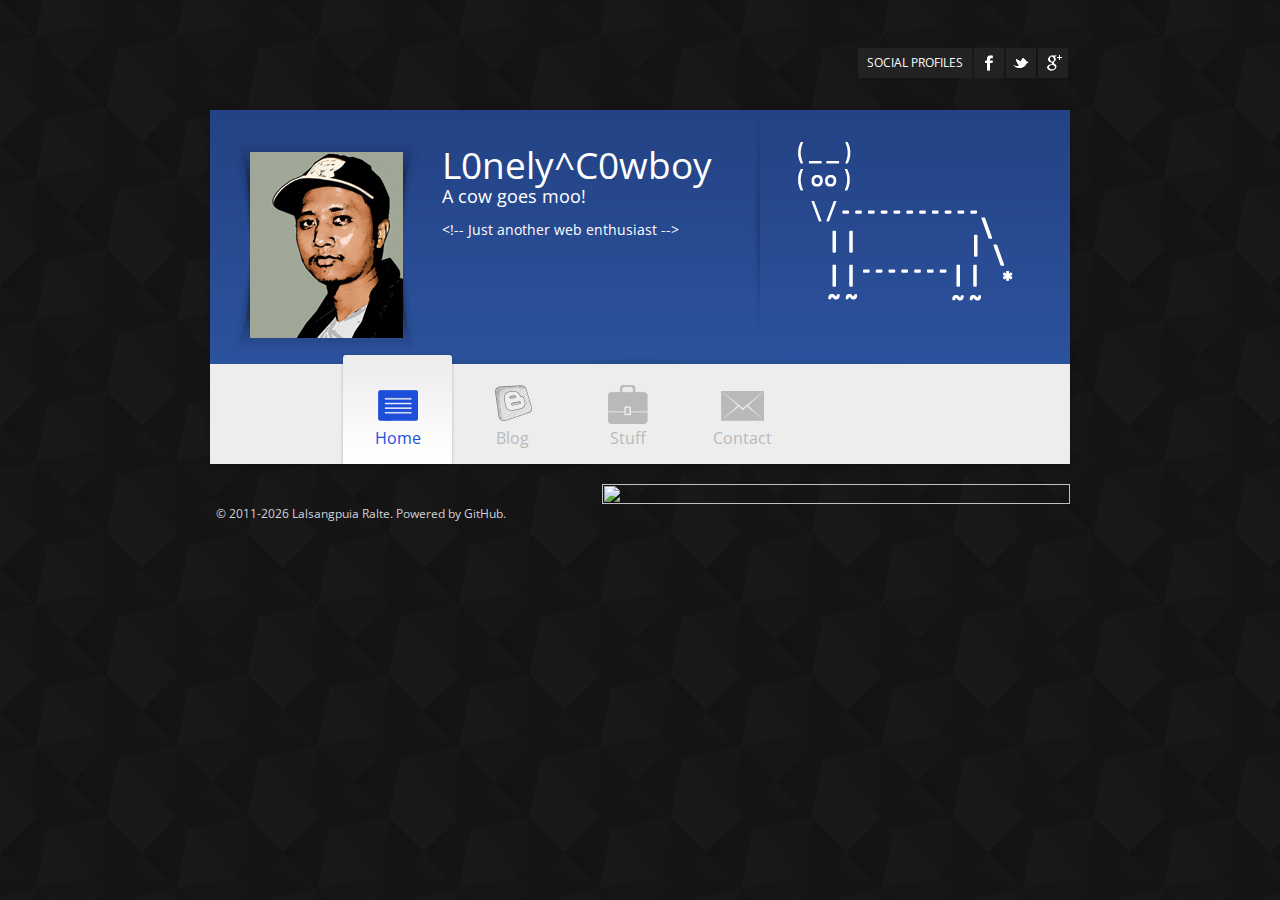
==== index.html @ 0b60d563 "update aff banner" ====
﻿<!DOCTYPE html PUBLIC "-//W3C//DTD XHTML 1.1//EN" "http://www.w3.org/TR/xhtml11/DTD/xhtml11.dtd">
<html xmlns="http://www.w3.org/1999/xhtml" xml:lang="en">
    <head>
        <title>Lalsangpuia Ralte | Just another web enthusiast</title>
        <meta http-equiv="content-type" content="text/html; charset=utf-8"/>
        <meta http-equiv="X-UA-Compatible" content="IE=edge,chrome=1">
        <meta name="viewport" content="width=device-width, initial-scale=1, maximum-scale=1">
		<meta property="og:title" content="L0nely^C0wboy | Just another web enthusiast">
		<meta property="og:image" content="http://lonelycowboy.in/images/ogimg.png">
		<meta property="og:site_name" content="L0nely^C0wboy | Just another web enthusiast">
		<meta property="og:type" content="website" />
		<meta property="og:url" content="http://lonelycowboy.in" />
		<meta property="fb:admins" content="100001549801107" />
		<meta property="fb:app_id" content="109761742449733" />
		<meta property="og:description" content="Looking for a web expert or want to find out how I can help you? I'd love to hear from you.">
		<meta name="description" content="Looking for a web expert or want to find out how I can help you? I'd love to hear from you." />
	<link rel='author' href='https://plus.google.com/+LalsangpuiaRalte'/>
        <link rel="shortcut icon" href="cowboy.ico" type="image/x-icon">
        <link rel="icon" href="cowboy.ico" type="image/x-icon">
        <link rel="stylesheet" type="text/css" href="css/reset.css"/>
        <link rel="stylesheet" type="text/css" href="css/style.css"/>
        <link rel="stylesheet" type="text/css" href="css/jquery.fancybox.css?v=2.1.5" media="screen"/>
        <link rel="stylesheet" type="text/css" href="http://fonts.googleapis.com/css?family=Open+Sans:400,600,300,800,700,400italic|PT+Serif:400,400italic"/>
        <script type="text/javascript" src="js/jquery-1.10.1.min.js"></script>
        <script type="text/javascript" src="js/FeedEk.js"></script>
        <script type="text/javascript" src="js/jquery.easytabs.min.js"></script>
        <script type="text/javascript" src="js/respond.min.js"></script>
        <script type="text/javascript" src="js/jquery.adipoli.min.js"></script>
        <script type="text/javascript" src="js/jquery.fancybox.pack.js?v=2.1.5"></script>
        <script type="text/javascript" src="js/custom.js"></script>
    </head>
    <body>
        <div id="container">
            <div class="top">
                <div id="logo">
                    <h2>L0nely^C0wboy</h2>
                    <h4>&lt;!-- Just another web enthusiast --></h4>
                </div>
                <ul class="socialicons">
                    <li><a href="#" class="social-text">SOCIAL PROFILES</a></li>
                    <li><a href="//fb.com/lalsangpuia" class="social-facebook"></a></li>
                    <li><a href="//twitter.com/lonelycowboy" class="social-twitter"></a></li>
                    <li><a href="//google.com/+LalsangpuiaRalte" class="social-googleplus"></a></li>
                </ul>
            </div>
            <div id="content" >
                <div id="home">
                    <div class="about">
                        <div class="photo-inner"><img src="images/photo.jpg" height="186" width="153" /></div>
                        <h1>L0nely^C0wboy</h1>
                        <h3>A cow goes moo!</h3>
                        <p>&lt;!-- Just another web enthusiast --></p>
                    </div>
                        <div class="moocow"><img src="images/moocow.png" /></div>
                </div>
                <div class="menu">
                    <ul class="tabs">
                        <li><a href="#home" class="tab-home">Home</a></li>
                        <li><a href="#blog" class="tab-blog">Blog</a></li>
                        <li><a href="#project" class="tab-project">Stuff</a></li>
                        <li><a href="#contact" class="tab-contact">Contact</a></li>
                    </ul>
                </div>
                <div id="blog">
                    <div class="blog-section">
                        <h3 class="main-heading"><span>Latest from the blog</span></h3>
                        <div id="divRss"></div>
                    </div>
                </div>
                <div id="project">
                    <div class="extra-text">Stuff I've made</div>
                    <ul id="project-list">
                        <li>
                            <a class="fancybox" href="#project1" title="Facebook Application">
                                <img src="project/stats.png" width="180" height="120" alt="">
                                <h2 class="title">Group Join Zât Hriatna</h2>
                                <span class="categorie">Facebook Application</span> 
                            </a>
                        </li>
                        <li>
                            <a class="fancybox" href="#project2" title="Facebook Application">
                                <img src="project/admin.png" width="180" height="120" alt="" >
                                <h2 class="title">Group Founder Hriatna</h2>
                                <span class="categorie">Facebook Application</span> 
                            </a>
                        </li>
                        <li>
                            <a class="fancybox" href="#project3" title="Facebook Application">
                                <img src="project/mizoonline.png" width="180" height="120" alt="" >                            
                                <h2 class="title">Mizo Online</h2>
                                <span class="categorie">Facebook Application</span>
                            </a>
                        </li>
                        <li>
                            <a class="fancybox" href="#project4" title="Facebook Application">
                                <img src="project/mizotag.png" width="180" height="120" alt="">
                                <h2 class="title">MizoTag</h2>
                                <span class="categorie">Facebook Application</span> 
                            </a>
                        </li>
                        <li>
                            <a class="fancybox" href="#project5" title="Facebook Application">
                                <img src="project/postreader.png" width="180" height="120" alt="">
                                <h2 class="title">Group Post Reader</h2>
                                <span class="categorie">Facebook Application</span> 
                            </a>
                        </li>
                        <li>
                            <a class="fancybox" href="#project6" title="PHP Script">
                                <img src="project/downloader.png" width="180" height="120" alt="">
                                <h2 class="title">PHP Download Manager</h2>
                                <span class="categorie">PHP Script</span> 
                            </a>
                        </li>
                        <li>
                            <a class="fancybox" href="#project7" title="Android Application">
                                <img src="project/aawb.png" width="180" height="120" alt="">
                                <h2 class="title">Mizo Alphabet</h2>
                                <span class="categorie">Android Application</span> 
                            </a>
                        </li>
                        <li>
                            <a class="fancybox" href="#project8" title="Android Application">
                                <img src="project/mizocal.png" width="180" height="120" alt="">
                                <h2 class="title">Mizoram Calendar</h2>
                                <span class="categorie">Android Application</span> 
                            </a>
                        </li>
                    </ul>
                    <div id="project1" style="width:400px;display: none;text-align:center;">
                        <h4>Group Join Zât Hriatna</h4>
                        <p>Facebook a kan group awmna zât, admin kan nihna zât leh mahni group siam zât hriat theihna web application.<br /><br />
                            <img src="project/groupjoinzat.png" width="180" height="287" style="display: block;margin: 0 auto" /><br />
                            <a href="http://apps.facebook.com/groupjoinzat"><button type="button" class="button">Web Version</button></a> 
                            <a href="http://x.co/mizogroup"><button type="button" class="button">Mobile Version</button></a>
                        </p>
                        <br />
                        <iframe src="//www.facebook.com/plugins/like.php?href=http%3A%2F%2Ffacebook.com%2Fgroupjoinzat&amp;width&amp;layout=button_count&amp;action=like&amp;show_faces=false&amp;share=false&amp;height=21&amp;appId=113647912078211" scrolling="no" frameborder="0" style="border:none; overflow:hidden; height:21px;" allowTransparency="true"></iframe>
                    </div>
                    <div id="project2" style="width:400px;display: none;text-align:center;">
                        <h4>Group Founder Hriatna</h4>
                        <p>Facebook a group siamtu (founder) hriat theihna web application.<br /><br />
                            <img src="project/groupfounder.png" width="180" height="287" style="display: block;margin: 0 auto" /><br />
                            <a href="http://apps.facebook.com/groupfounder"><button type="button" class="button">Web Version</button></a> 
                            <a href="http://x.co/groupneitu"><button type="button" class="button">Mobile Version</button></a>
                        </p>
                        <br />
                        <iframe src="//www.facebook.com/plugins/like.php?href=http%3A%2F%2Fapps.facebook.com%2Fgroupfounder&amp;width&amp;layout=button_count&amp;action=like&amp;show_faces=false&amp;share=false&amp;height=21&amp;appId=453373618092343" scrolling="no" frameborder="0" style="border:none; overflow:hidden; height:21px;" allowTransparency="true"></iframe>
                    </div>
                    <div id="project3" style="width:400px;display: none;text-align:center;">
                        <h4>Mizo Online</h4>
                        <p>Facebook chat OFF chunga kan friend list ami te an online leh online loh hriatna mobile web application.<br /><br />
                            <img src="project/mizoonline-p.png" width="180" height="287" style="display: block;margin: 0 auto" /><br />
                            <a href="http://x.co/mizoonline"><button type="button" class="button">Mobile Version</button></a>
                        </p>
                        <br />
                        <iframe src="//www.facebook.com/plugins/like.php?href=http%3A%2F%2Fmizoonline.herokuapp.com%2F&amp;width&amp;layout=button_count&amp;action=like&amp;show_faces=false&amp;share=false&amp;height=21&amp;appId=504205359627100" scrolling="no" frameborder="0" style="border:none; overflow:hidden; height:21px;" allowTransparency="true"></iframe>
                    </div>
                    <div id="project4" style="width:400px;display: none;text-align:center;">
                        <h4>MizoTag</h4>
                        <p>Mobile phone, smartphone ni pha chiah silo atanga thiante mention/tag na facebook web application.<br /><br />
                            <img src="project/mizotag-p.png" width="180" height="287" style="display: block;margin: 0 auto" /><br />
                            <a href="http://x.co/mizotag"><button type="button" class="button">Mobile Version</button></a>
                        </p>
                        <br />
                        <iframe src="//www.facebook.com/plugins/like.php?href=http%3A%2F%2Fmizotag.herokuapp.com&amp;width&amp;layout=button_count&amp;action=like&amp;show_faces=true&amp;share=false&amp;height=21&amp;appId=262844923860292" scrolling="no" frameborder="0" style="border:none; overflow:hidden; height:21px;" allowTransparency="true"></iframe>
                    </div>
                    <div id="project5" style="width:400px;display: none;text-align:center;">
                        <h4>Group Post Reader</h4>
                        <p>Facebook lut kher lova group post chhiar theihna web application.<br /><br />
                            <img src="project/gpostreader.png" width="180" height="287" style="display: block;margin: 0 auto" /><br />
                            <a href="http://x.co/postreader"><button type="button" class="button">Mobile Version</button></a>
                        </p>
                        <br />
                        <iframe src="//www.facebook.com/plugins/like.php?href=http%3A%2F%2Fpostreader.herokuapp.com&amp;width&amp;layout=button_count&amp;action=like&amp;show_faces=false&amp;share=false&amp;height=21&amp;appId=627953150563153" scrolling="no" frameborder="0" style="border:none; overflow:hidden; height:21px;" allowTransparency="true"></iframe>
                    </div>
                    <div id="project6" style="width:200px;display: none;text-align:center;">
                        <h4>PHP Download Manager v1.2</h4>
                        <br /><br /><a href="http://paste.lonelycowboy.in/download.php"><button type="button" class="button">Demo + Download</button></a>
                    </div>
                    <div id="project7" style="width:200px;display: none;text-align:center;">
                        <h3>Mizo Alphabet</h3>
                        <a href="https://play.google.com/store/apps/details?id=com.mizoalphabet"><img src="images/en_app_rgb_wo_60.png" width="172" height="60" alt=""/></a>
                    </div>
                    <div id="project8" style="width:200px;display: none;text-align:center;">
                        <h3>Mizoram Calendar</h3>
                        <a href="https://play.google.com/store/apps/details?id=com.mizoramcalendar"><img src="images/en_app_rgb_wo_60.png" width="172" height="60" alt=""/></a>
                    </div>
                </div>
                <div id="contact">
                    <div class="contact-info">
                        <h3 class="main-heading"><span>Contact Info</span></h3>
                        <ul>
                            <li><img src="images/flocation.png" width="16" height="16" alt=""> <span>Ramhlun North, Aizawl<br />Mizoram - India.<br /><br /></span></li>
                            <li><img src="images/femail.png" width="16" height="16"alt=""> <span><a href="mailto:lalsangpuia.ralte@yahoo.com">lalsangpuia.ralte@yahoo.com</a></span></li>
                            <li><img src="images/fsmart.png" width="16" height="16" alt=""> <span><a href="tel:+919612320021">+919612320021</a></span></li>
                            <!--li><img src="images/fweb.png" width="12" height="12" alt=""> <span><a href="http://khale.in">www.khale.in</a></span></li-->
                        </ul>
                    </div>
                    <div class="contact-form">
                        <h3 class="main-heading"><span>Looking for a web expert or want to find out how I can help you? I'd love to hear from you.</span></h3>
                        <!--div id="contact-status"></div->
                            <form action="" id="contactform">
                              <p>
                                <label for="name">Your Name</label>
                                <input type="text" name="name" class="input" >
                              </p>
                              <p>
                                <label for="email">Your Email</label>
                                <input type="text" name="email" class="input">
                              </p>
                              <p>
                                <label for="message">Your Message</label>
                                <textarea name="message" cols="88" rows="6" class="textarea" ></textarea>
                              </p>
                              <input type="submit" name="submit" value="Send your message" class="button">
                            </form-->
                        <div id="wufoo-zczo0l11cbpzw9">
                            Fill out my <a href="https://lonelycowboy.wufoo.com/forms/zczo0l11cbpzw9">online contact form</a>.
                        </div>
                        <script type="text/javascript">var zczo0l11cbpzw9;(function(d, t) {
                            var s = d.createElement(t), options = {
                            'userName':'lonelycowboy',
                            'formHash':'zczo0l11cbpzw9',
                            'autoResize':true,
                            'height':'499',
                            'async':true,
                            'host':'wufoo.com',
                            'header':'show',
                            'ssl':true};
                            s.src = ('https:' == d.location.protocol ? 'https://' : 'http://') + 'wufoo.com/scripts/embed/form.js';
                            s.onload = s.onreadystatechange = function() {
                            var rs = this.readyState; if (rs) if (rs != 'complete') if (rs != 'loaded') return;
                            try { zczo0l11cbpzw9 = new WufooForm();zczo0l11cbpzw9.initialize(options);zczo0l11cbpzw9.display(); } catch (e) {}};
                            var scr = d.getElementsByTagName(t)[0], par = scr.parentNode; par.insertBefore(s, scr);
                            })(document, 'script');
                        </script>
						<script>
						  (function(i,s,o,g,r,a,m){i['GoogleAnalyticsObject']=r;i[r]=i[r]||function(){
						  (i[r].q=i[r].q||[]).push(arguments)},i[r].l=1*new Date();a=s.createElement(o),
						  m=s.getElementsByTagName(o)[0];a.async=1;a.src=g;m.parentNode.insertBefore(a,m)
						  })(window,document,'script','//www.google-analytics.com/analytics.js','ga');

						  ga('create', 'UA-23812342-1', 'lonelycowboy.in');
						  ga('send', 'pageview');
						</script>
                    </div>
                </div>
            </div>
            <div class="footer">
                <a href="http://lonelycowboy.bigrock.in/domain-name-registration.php?utm_source=affiliate&a_aid=4d2d7ea27ff48&spx_cc=OCTAFF15" target="_blank"> <img src="http://resources.bigrock.in/affiliate/banners/domains/468X60-10.jpg" style="float:right; max-width: 100%; height: auto; width: auto\9;" width="468" height="60" /></a><br /><br />
                <div class="copyright">
                    &copy; 2011-<script>document.write(new Date().getFullYear())</script> Lalsangpuia Ralte. Powered by <a href="http://pages.github.com/">GitHub</a>.
                </div>
            </div>
        </div>
    </body>
</html>
---- css/style.css ----
body {
    background-image: url(../images/bg5.png);
    background-color: #424251;
    margin: 0px;
    padding: 0px;
    font-family: 'Open Sans', Arial;
    font-size: 12px;
}

#container {
    margin: 0 auto;
    width: 860px;
    margin-bottom: 20px;
    margin-top: 30px;
}

#content {
    background-color: #FFF;
    -webkit-box-shadow: 0 1px 6px rgba(0, 0, 0, 0.27), 0 0 40px rgba(0, 0, 0, 0.06) inset;
    -moz-box-shadow: 0 1px 6px rgba(0, 0, 0, 0.27), 0 0 40px rgba(0, 0, 0, 0.06) inset;
    box-shadow: 0 1px 6px rgba(0, 0, 0, 0.27), 0 0 40px rgba(0, 0, 0, 0.06) inset;
}

.hidden {
    display: none;
}

.clear {
    clear: both;
}

h1 {
    font-size: 37px;
}

h2 {
    font-size: 30px;
}

h3 {
    font-size: 20px;
}

h4 {
    font-size: 15px;
}

h5 {
    font-size: 13px;
}

h6 {
    font-size: 12px;
}

h3.main-heading {
    background-image: url('../images/plus.png');
    background-repeat: no-repeat;
    background-position: left 2px;
    margin: 15px 2px;
}

h3.main-heading span {
    border-bottom: 1px solid #999;
    padding-bottom: 7px;
    color: #333;
    line-height: 23px;
    margin-left: 28px;
    display: block;
}

strong {
    font-weight: bold;
    color: #333;
}

div.top {
    height: 60px;
    margin-bottom: 20px;
    overflow: hidden;
}

#logo {
    float: left;
    overflow: hidden;
    margin-left: 10px;
    display: none;
}

#logo h2 {
    font-size: 30px;
    font-weight: 900;
    color: #444;
    line-height: 40px;
}

#logo h4 {
    color: #666;
    line-height: 20px;
}

.socialicons {
    float: right;
    margin-top: 18px;
}

.socialicons li {
    float: left;
    display: inline;
    margin: 0;
    padding: 0;
    margin-right: 2px;
}

.social-icons li:last-child {
    margin-right: 0;
}

.social-text {
    float: left;
    padding: 9px;
    height: 12px;
    background-color: #222;
    color: #FFF;
}

.social-facebook {
    float: left;
    width: 30px;
    height: 30px;
    background: #222 url('../images/social_facebook.png') no-repeat 5px 5px;
}

.social-twitter {
    float: left;
    width: 30px;
    height: 30px;
    background: #222 url('../images/social_twitter.png') no-repeat 5px 5px;
}

.social-googleplus {
    float: left;
    width: 30px;
    height: 30px;
    background: #222 url('../images/social_googleplus.png') no-repeat 4px 3px;
}

.social-facebook:hover {
    background-color: #3b5998;
}

.social-twitter:hover {
    background-color: #22b1e5;
}

.social-googleplus:hover {
    background-color: #d94a38;
}

.social-mail:hover {
    background-color: #f6c500;
}

#home {
    background-image: url(../images/header-shadow.png), url(../images/header-bg.png);
    background: url(../images/header-bg.png) repeat-x\0/;
 /* For ie8 */
    background-position: center bottom, left top;
    background-repeat: repeat-x;
    overflow: hidden;
    background-color: #2c539e;
}

.about {
    float: left;
    margin-top: 30px;
    width: 490px;
    margin-left: 20px;
}

.about .photo-inner {
    float: left;
    background: url(../images/photo-inner.png) no-repeat;
    width: 192px;
    height: 212px;
    padding: 12px 0 0 20px;
}

.about .photo-inner img {
    background-color: #FFF;
}

.about h1 {
    color: #FFF;
    line-height: 34px;
    margin-top: 8px;
}

.about h3 {
    margin-top: 5px;
    font-size: 18px;
    color: #FFF;
    line-height: 18px;
}

.about p {
    font-size: 14px;
    margin-top: 15px;
    color: #fff;
    line-height: 20px;
}

.moocow {
    float: right;
    width: 280px;
    margin-left: 10px;
    background: url(../images/personal-info-sep.png) no-repeat left top;
    padding: 20px 0 20px 40px;
}

.personal-info li {
    font-size: 14px;
    margin-bottom: 10px;
    overflow: hidden;
}

.personal-info li label {
    color: #fff;
    background-color: #04266f;
    float: left;
    padding: 4px 7px;
    border-radius: 3px;
    -moz-border-radius: 3px;
    -webkit-border-radius: 3px;
}

.personal-info li span {
    padding: 2px;
    float: right;
    width: 210px;
    color: #fff;
}

.menu {
    height: 100px;
    background-color: #ededed;
    position: relative;
}

.tabs {
    height: 116px;
    position: absolute;
    margin-top: -14px;
    padding-left: 130px;
    z-index: 100;
}

.tabs li {
    float: left;
    height: 116px;
}

.tabs li > a {
    padding-top: 80px;
    width: 115px;
    height: 35px;
    display: block;
    background-repeat: no-repeat;
    font-size: 16px;
    color: #b9b9b9;
    text-align: center;
}

.tabs li.active {
    background: url('../images/tab-hover.png') no-repeat;
}

.tabs li.active a {
    color: #1d4eda;
}

.tabs li .tab-home {
    background-image: url(../images/profile-icon.png);
    background-position: center 40px;
}

.tabs li .tab-blog {
    background-image: url(../images/blogger-48.png);
    background-position: center 30px;
}

.tabs li .tab-project {
    background-image: url(../images/project-icon.png);
    background-position: center 35px;
}

.tabs li .tab-contact {
    background-image: url(../images/contact-icon.png);
    background-position: center 41px;
}

.tabs .active .tab-home {
    background-image: url(../images/profile-icon-active.png);
}

.tabs .active .tab-blog {
    background-image: url(../images/blog-icon-active.png);
}

.tabs .active .tab-project {
    background-image: url(../images/project-icon-active.png);
}

.tabs .active .tab-contact {
    background-image: url(../images/contact-icon-active.png);
}

#blog {
    padding-top: 5px;
    padding-left: 10px;
    padding-right: 20px;
    padding-bottom: 5px;
    overflow: hidden;
}

.blog-section {
    width: 98%px;
}

.blog {
    padding-top: 5px;
}

.blog li {
    margin-bottom: 20px;
}

.blog li .blogUnit {
    line-height: 17px;
    margin-left: 11px;
    color: #444;
    font-size: 13px;
    border-left: 1px solid #9b9c9e;
    padding-left: 15px;
}

.blog li .blogUnit .blogDate {
    line-height: 17px;
    color: #f4c024;
    font-size: 14px;
    margin-left: 10px;
    font-weight: normal;
    padding: 2px 6px;
    float: right;
}

.blog li .blogUnit h4 {
    line-height: 24px;
    font-size: 15px;
    color: #444;
}

.blog li .blogUnit h5 {
    line-height: 18px;
    font-size: 13px;
    color: #999;
}

.blog li .blogUnit p {
    color: #666;
    font-size: 12px;
    margin-top: 5px;
}

.blog li a {
    font-weight: bold;
    color: #4EBAFF !important;
    text-decoration: none;
}

.blog li a:hover {
    text-decoration: underline;
}

#project {
    padding: 0 20px 20px 20px;
    overflow: hidden;
}

#project .extra-text {
    font-size: 20px;
    padding: 24px 0;
    border-bottom: 1px solid #ededed;
    color: #999;
    margin-bottom: 20px;
}

#project-list {
    width: 820px;
}

#project-list li {
    float: left;
    margin-right: 25px;
    text-align: center;
    background-color: #f8f8f8;
    border-bottom: 1px solid #e5e5e5;
    height: 185px;
    margin-bottom: 30px;
    width: 180px;
}

#project-list li:hover {
    border-bottom: 1px solid #1d4eda;
    height: 185px;
}

#project-list img {
    background-color: #FFF;
    height: 120px;
    width: 180px;
}

#project-list li:hover .title {
    color: #1d4eda;
}

#project-list li .title {
    font-size: 14px;
    margin-top: 15px;
    font-weight: 400;
    color: #3A3A3A;
}

#project-list li .category {
    font-size: 11px;
    line-height: 25px;
    color: #999;
}

.adipoli-wrapper {
    margin: auto;
    position: relative;
    display: inline-block;
}

.adipoli-wrapper>img {
    position: absolute;
    z-index: 1;
}

.adipoli-before {
    position: absolute;
    z-index: 5;
}

.adipoli-after {
    position: absolute;
    z-index: 10;
}

.adipoli-slice {
    display: block;
    position: absolute;
    z-index: 15;
    height: 100%;
}

.adipoli-box {
    display: block;
    position: absolute;
    z-index: 15;
}

#contact {
    padding: 5px 0;
    overflow: hidden;
}

.contact-info, .contact-form {
    float: left;
    padding: 0 20px;
}

.contact-info {
    width: 250px;
}

.contact-form {
    width: 530px;
}

.contact-info ul {
    float: left;
    margin-left: 11px;
    border-left: 1px solid #9b9c9e;
    padding-left: 18px;
}

.contact-info ul li {
    font-size: 13px;
    line-height: 20px;
    color: #666;
    overflow: hidden;
}

.contact-info li img {
    float: left;
    margin-right: 5px;
    margin-top: 2px;
}

.contact-info li span {
    float: right;
    width: 190px;
}

.contact-info li a:hover {
    color: #4EBAFF !important;
    text-decoration: none;
}
	
#contactform {
    padding-left: 30px;
}

#contactform p {
    margin-bottom: 15px;
}

#contactform p label {
    display: block;
    color: #999;
    margin-bottom: 8px;
    font-size: 13px;
}

#contactform .input {
    line-height: 20px;
    height: 20px;
    width: 60%;
}

#contactform .textarea {
    width: 95%;
}

#contactform .input, .textarea {
    padding: 6px;
    background-color: #f5f5f5;
    border: 1px solid #CCC;
    color: #999;
    border-radius: 3px;
    -moz-border-radius: 3px;
    -webkit-border-radius: 3px;
    font-size: 13px;
}

.button {
    color: #fff;
    background-color: #666;
    padding: 8px;
    border: none;
    border-radius: 3px;
    -moz-border-radius: 3px;
    -webkit-border-radius: 3px;
    cursor: pointer;
    font-size: 13px;
}

.button:hover {
    background-color: #1d4eda;
}

.success, .error {
    padding: 10px;
    margin-bottom: 10px;
    border-radius: 3px;
    -moz-border-radius: 3px;
    -webkit-border-radius: 3px;
}

.success {
    background-color: #E3EBC6;
    color: #8FA442;
    border: 1px solid #C2D288;
}

.error {
    background-color: #f9e5e6;
    color: #b3696c;
    border: 1px solid #f7c7c9;
}

div.footer {
    margin-top: 20px;
    height: 20px;
}

div.footer .copyright {
    float: left;
    color: #cfd2d6;
    padding-left: 6px;
}

/*-------------------------------------------------------*/
	/* Media Queries */
/*-------------------------------------------------------*/

/* Tablet Portrait size to standard 960 (devices and browsers) */
@media only screen and (min-width: 768px) and (max-width: 959px) {
    #container {
        width: 750px;
    }

    .about {
        width: 410px;
    }

    .about h1 {
        line-height: 38px;
        font-size: 30px;
    }

    .about h3 {
        font-size: 14px;
        line-height: 14px;
    }

    .personal-info {
        width: 280px;
        margin-right: 10px;
    }

    .blog-section {
        width: 380px;
        padding-right: 30px;
    }

    #project-list {
        width: 750px;
    }

    #project-list li {
        margin-right: 60px;
    }

    .contact-info {
        width: 250px;
    }

    .contact-form {
        width: 420px;
    }
}

/* Mobile Landscape Size to Tablet Portrait (devices and browsers) */
@media only screen and (min-width: 480px) and (max-width: 767px) {
    #container {
        width: 470px;
    }

    #logo h2 {
        font-size: 25px;
        font-weight: 900;
        color: #444;
        line-height: 30px;
    }

    #logo h4 {
        color: #666;
        line-height: 15px;
    }

    .socialicons {
        margin-top: 9px;
    }

    .social-text {
        display: none;
    }

    .about {
        width: 420px;
        display: block;
    }

    .about h1 {
        line-height: 38px;
        font-size: 30px;
    }

    .about h3 {
        font-size: 14px;
        line-height: 14px;
    }

    .personal-info {
        margin-top: 0;
        display: block;
        width: 420px;
        background: none;
        border-top: 1px solid #fdc62a;
    }

    .tabs {
        padding-left: 5px;
    }

    .blog-section {
        width: 420px;
        padding-right: 60px;
    }

    #project-list {
        width: 450px;
    }

    #project-list li {
        margin-right: 40px;
    }

    .contact-info {
        width: 420px;
    }

    .contact-form {
        margin-top: 20px;
        width: 420px;
    }
}
/* Mobile Portrait Size to Mobile Landscape Size (devices and browsers) */
@media only screen and (max-width: 479px) {
	
    #container {
        width: 300px;
        margin-top: 10px;
    }

    #logo h2 {
        font-size: 25px;
        font-weight: 900;
        color: #444;
        line-height: 30px;
    }

    #logo h4 {
        color: #666;
        line-height: 15px;
    }

    .socialicons {
        display: none;
        !important;
    }

    div.top {
        height: 50px;
        margin-bottom: 5px;
    }

    .about {
        width: 280px;
        display: block;
        margin: 10px 0 15px 10px;
    }

    .about .photo-inner {
        margin-left: 40px;
        background: url(../images/photo-inner.png) no-repeat;
        width: 192px;
        height: 212px;
        padding: 12px 0 0 20px;
    }

    .about h1 {
        line-height: 38px;
        font-size: 30px;
        text-align: center;
    }

    .about h3 {
        font-size: 14px;
        line-height: 14px;
        text-align: center;
    }

    .about p {
        text-align: center;
    }

    .personal-info {
        margin-top: 0;
        display: block;
        width: 280px;
        background: none;
        border-top: 1px solid #fdc62a;
        margin-left: 10px;
        min-height: 180px;
        padding-left: 0;
    }

    .personal-info li {
        font-size: 13px;
    }

    .tabs {
        padding-left: 0px;
    }

    .tabs li > a {
        width: 75px;
        font-size: 14px;
    }

    .tabs li.active {
        background: none;
    }

    #blog {
        padding: 10px;
    }

    .blog-section {
        width: 280px;
        padding-right: 60px;
    }

    #project-list {
        width: 280px;
    }

    #project-list li {
        margin-left: 40px;
    }

    .contact-info {
        width: 280px;
    }

    .contact-form {
        margin-top: 20px;
        width: 280px;
    }

    .contact-info, .contact-form {
        padding: 0 10px;
    }
}
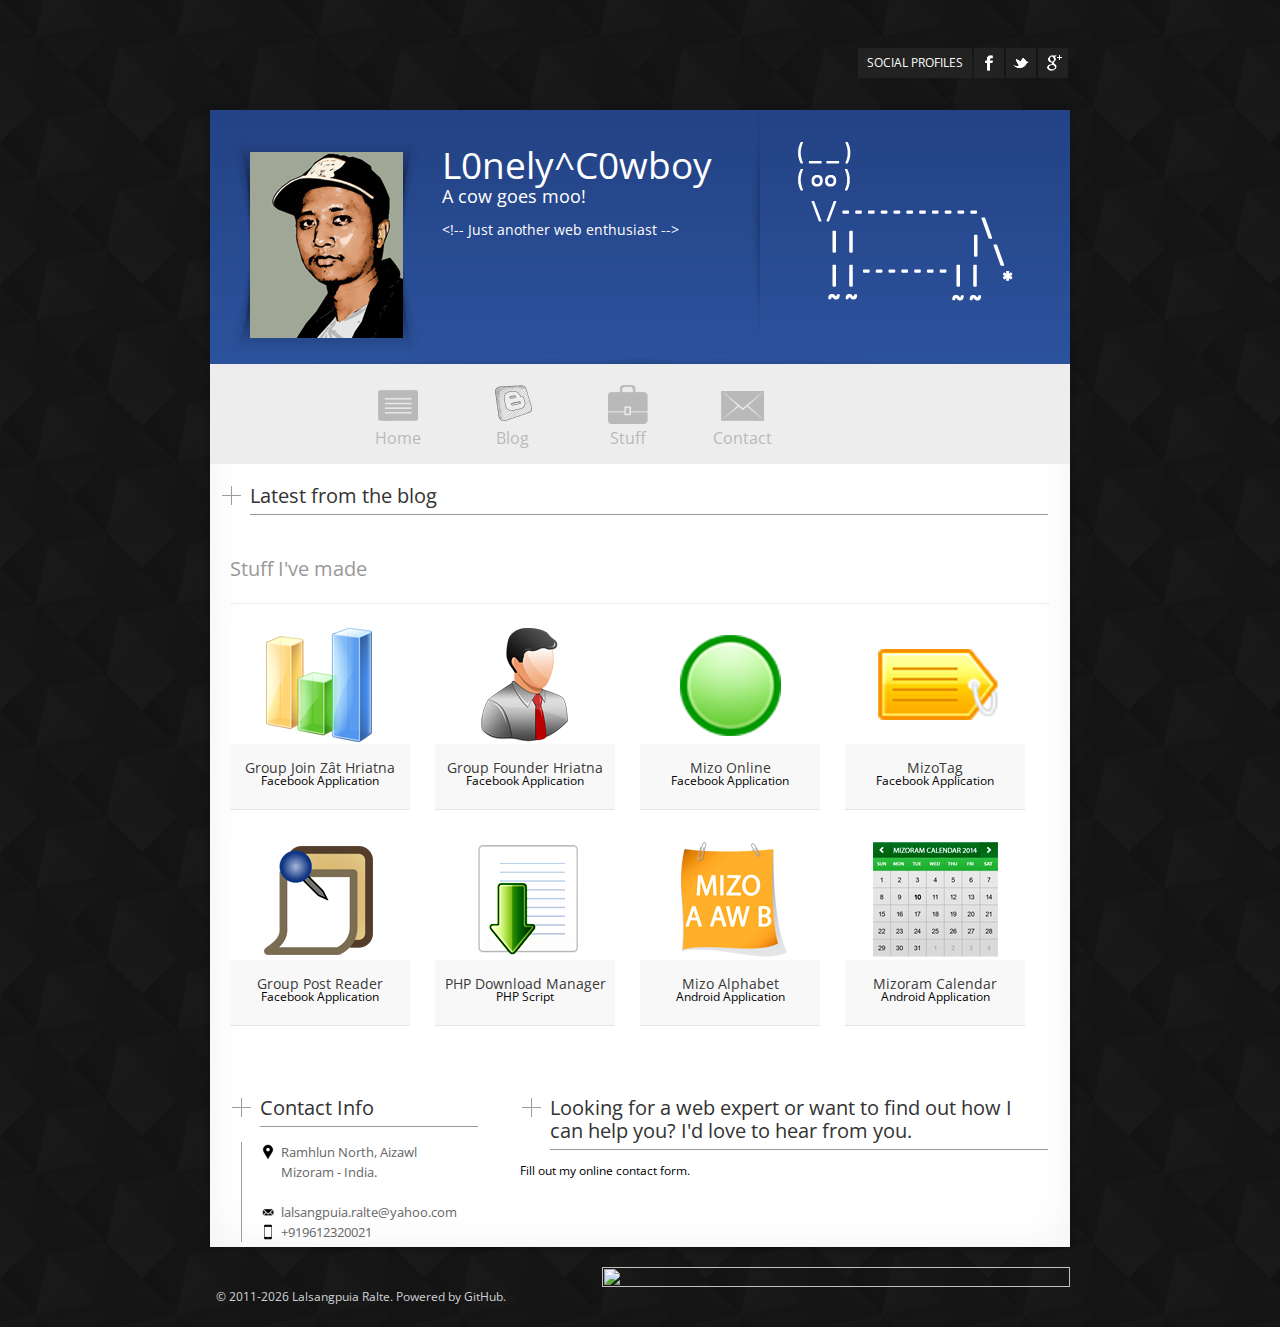
==== commit c110d551: "update blog fetching" ====
--- a/index.html
+++ b/index.html
@@ -22,12 +22,12 @@
         <link rel="stylesheet" type="text/css" href="css/jquery.fancybox.css?v=2.1.5" media="screen"/>
         <link rel="stylesheet" type="text/css" href="http://fonts.googleapis.com/css?family=Open+Sans:400,600,300,800,700,400italic|PT+Serif:400,400italic"/>
         <script type="text/javascript" src="js/jquery-1.10.1.min.js"></script>
-        <script type="text/javascript" src="js/FeedEk.js"></script>
         <script type="text/javascript" src="js/jquery.easytabs.min.js"></script>
         <script type="text/javascript" src="js/respond.min.js"></script>
         <script type="text/javascript" src="js/jquery.adipoli.min.js"></script>
         <script type="text/javascript" src="js/jquery.fancybox.pack.js?v=2.1.5"></script>
         <script type="text/javascript" src="js/custom.js"></script>
+		<script src="https://cdnjs.cloudflare.com/ajax/libs/moment.js/2.18.1/moment.min.js"></script>
     </head>
     <body>
         <div id="container">
@@ -64,7 +64,28 @@
                 <div id="blog">
                     <div class="blog-section">
                         <h3 class="main-heading"><span>Latest from the blog</span></h3>
-                        <div id="divRss"></div>
+						<script type="text/javascript">
+						  function cbfunction(json) {
+							for (var i = 0; i < json.feed.entry.length; i++) {
+							  for (var j = 0; j < json.feed.entry[i].link.length; j++) {
+								if (json.feed.entry[i].link[j].rel == 'alternate') {
+								  var postUrl = json.feed.entry[i].link[j].href;
+								  break;
+								}
+							  }
+							  var postTitle = json.feed.entry[i].title.$t;
+							  var postDate = json.feed.entry[i].published.$t;
+							  var postSummary = json.feed.entry[i].summary.$t;
+							  var entryShort = postSummary.substring(0, 90);
+							  var entryEnd = entryShort.lastIndexOf(" ");
+							  var postContent = entryShort.substring(0, entryEnd) + '...';
+							  var item = '<div class="wrapper"><h3><a href=' + postUrl + '>' + postTitle + '</h2></a><span>'+ moment(postDate).format('Do MMMM, YYYY [at] h:mm a') + '</span><p>' + postContent + '</p></div>';
+							  document.write(item);
+							}
+						  }
+						</script>
+
+						<script src="https://kaubawi.blogspot.com/feeds/posts/summary?orderby=published&max-results=5&alt=json-in-script&callback=cbfunction"></script>
                     </div>
                 </div>
                 <div id="project">
@@ -248,7 +269,7 @@
                 </div>
             </div>
             <div class="footer">
-                <a href="http://lonelycowboy.bigrock.in/domain-name-registration.php?utm_source=affiliate&a_aid=4d2d7ea27ff48&spx_cc=OCTAFF15" target="_blank"> <img src="http://resources.bigrock.in/affiliate/banners/domains/468X60-10.jpg" style="float:right; max-width: 100%; height: auto; width: auto\9;" width="468" height="60" /></a><br /><br />
+                <a href="http://bigrock.in/?utm_source=affiliate&a_aid=4d2d7ea27ff48&coupon=AFFJUL16" target="_blank"> <img src="http://resources.bigrock.in/affiliate/banners/domains/468X60-10.jpg" style="float:right; max-width: 100%; height: auto; width: auto\9;" width="468" height="60" /></a><br /><br />
                 <div class="copyright">
                     &copy; 2011-<script>document.write(new Date().getFullYear())</script> Lalsangpuia Ralte. Powered by <a href="http://pages.github.com/">GitHub</a>.
                 </div>
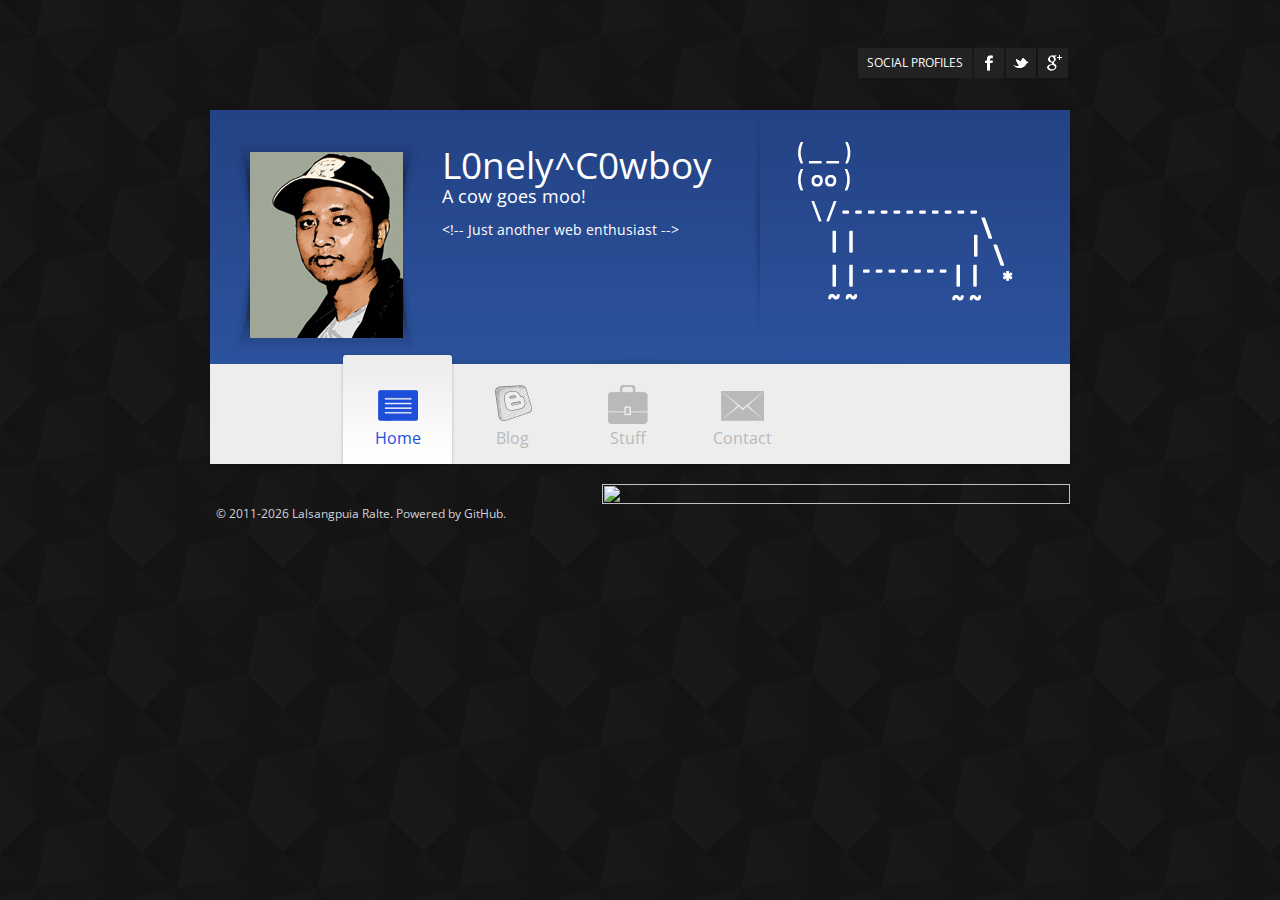
==== commit 256e56aa: "update blog fetching" ====
--- a/index.html
+++ b/index.html
@@ -22,12 +22,12 @@
         <link rel="stylesheet" type="text/css" href="css/jquery.fancybox.css?v=2.1.5" media="screen"/>
         <link rel="stylesheet" type="text/css" href="http://fonts.googleapis.com/css?family=Open+Sans:400,600,300,800,700,400italic|PT+Serif:400,400italic"/>
         <script type="text/javascript" src="js/jquery-1.10.1.min.js"></script>
+        <script type="text/javascript" src="js/FeedEk.js"></script>
         <script type="text/javascript" src="js/jquery.easytabs.min.js"></script>
         <script type="text/javascript" src="js/respond.min.js"></script>
         <script type="text/javascript" src="js/jquery.adipoli.min.js"></script>
         <script type="text/javascript" src="js/jquery.fancybox.pack.js?v=2.1.5"></script>
         <script type="text/javascript" src="js/custom.js"></script>
-		<script src="https://cdnjs.cloudflare.com/ajax/libs/moment.js/2.18.1/moment.min.js"></script>
     </head>
     <body>
         <div id="container">
@@ -64,28 +64,30 @@
                 <div id="blog">
                     <div class="blog-section">
                         <h3 class="main-heading"><span>Latest from the blog</span></h3>
-						<script type="text/javascript">
-						  function cbfunction(json) {
-							for (var i = 0; i < json.feed.entry.length; i++) {
-							  for (var j = 0; j < json.feed.entry[i].link.length; j++) {
-								if (json.feed.entry[i].link[j].rel == 'alternate') {
-								  var postUrl = json.feed.entry[i].link[j].href;
-								  break;
+                        <div id="mBlog"><script src="https://cdnjs.cloudflare.com/ajax/libs/moment.js/2.18.1/moment.min.js"></script>
+							<script type="text/javascript">
+							  function cbfunction(json) {
+								for (var i = 0; i < json.feed.entry.length; i++) {
+								  for (var j = 0; j < json.feed.entry[i].link.length; j++) {
+									if (json.feed.entry[i].link[j].rel == 'alternate') {
+									  var postUrl = json.feed.entry[i].link[j].href;
+									  break;
+									}
+								  }
+								  var postTitle = json.feed.entry[i].title.$t;
+								  var postDate = json.feed.entry[i].published.$t;
+								  var postSummary = json.feed.entry[i].summary.$t;
+								  var entryShort = postSummary.substring(0, 90);
+								  var entryEnd = entryShort.lastIndexOf(" ");
+								  var postContent = entryShort.substring(0, entryEnd) + '...';
+								  var item = '<div class="wrapper" style="margin-left:30px;"><h3><a href=' + postUrl + '>' + postTitle + '</h2></a><span>'+ moment(postDate).format('Do MMMM, YYYY [at] h:mm a') + '</span><p>' + postContent + '</p></div><br />';
+								  document.write(item);
 								}
 							  }
-							  var postTitle = json.feed.entry[i].title.$t;
-							  var postDate = json.feed.entry[i].published.$t;
-							  var postSummary = json.feed.entry[i].summary.$t;
-							  var entryShort = postSummary.substring(0, 90);
-							  var entryEnd = entryShort.lastIndexOf(" ");
-							  var postContent = entryShort.substring(0, entryEnd) + '...';
-							  var item = '<div class="wrapper"><h3><a href=' + postUrl + '>' + postTitle + '</h2></a><span>'+ moment(postDate).format('Do MMMM, YYYY [at] h:mm a') + '</span><p>' + postContent + '</p></div>';
-							  document.write(item);
-							}
-						  }
-						</script>
+							</script>
 
-						<script src="https://kaubawi.blogspot.com/feeds/posts/summary?orderby=published&max-results=5&alt=json-in-script&callback=cbfunction"></script>
+							<script src="https://kaubawi.blogspot.com/feeds/posts/summary?orderby=published&max-results=5&alt=json-in-script&callback=cbfunction"></script>
+							</div>
                     </div>
                 </div>
                 <div id="project">
@@ -220,22 +222,6 @@
                     </div>
                     <div class="contact-form">
                         <h3 class="main-heading"><span>Looking for a web expert or want to find out how I can help you? I'd love to hear from you.</span></h3>
-                        <!--div id="contact-status"></div->
-                            <form action="" id="contactform">
-                              <p>
-                                <label for="name">Your Name</label>
-                                <input type="text" name="name" class="input" >
-                              </p>
-                              <p>
-                                <label for="email">Your Email</label>
-                                <input type="text" name="email" class="input">
-                              </p>
-                              <p>
-                                <label for="message">Your Message</label>
-                                <textarea name="message" cols="88" rows="6" class="textarea" ></textarea>
-                              </p>
-                              <input type="submit" name="submit" value="Send your message" class="button">
-                            </form-->
                         <div id="wufoo-zczo0l11cbpzw9">
                             Fill out my <a href="https://lonelycowboy.wufoo.com/forms/zczo0l11cbpzw9">online contact form</a>.
                         </div>
